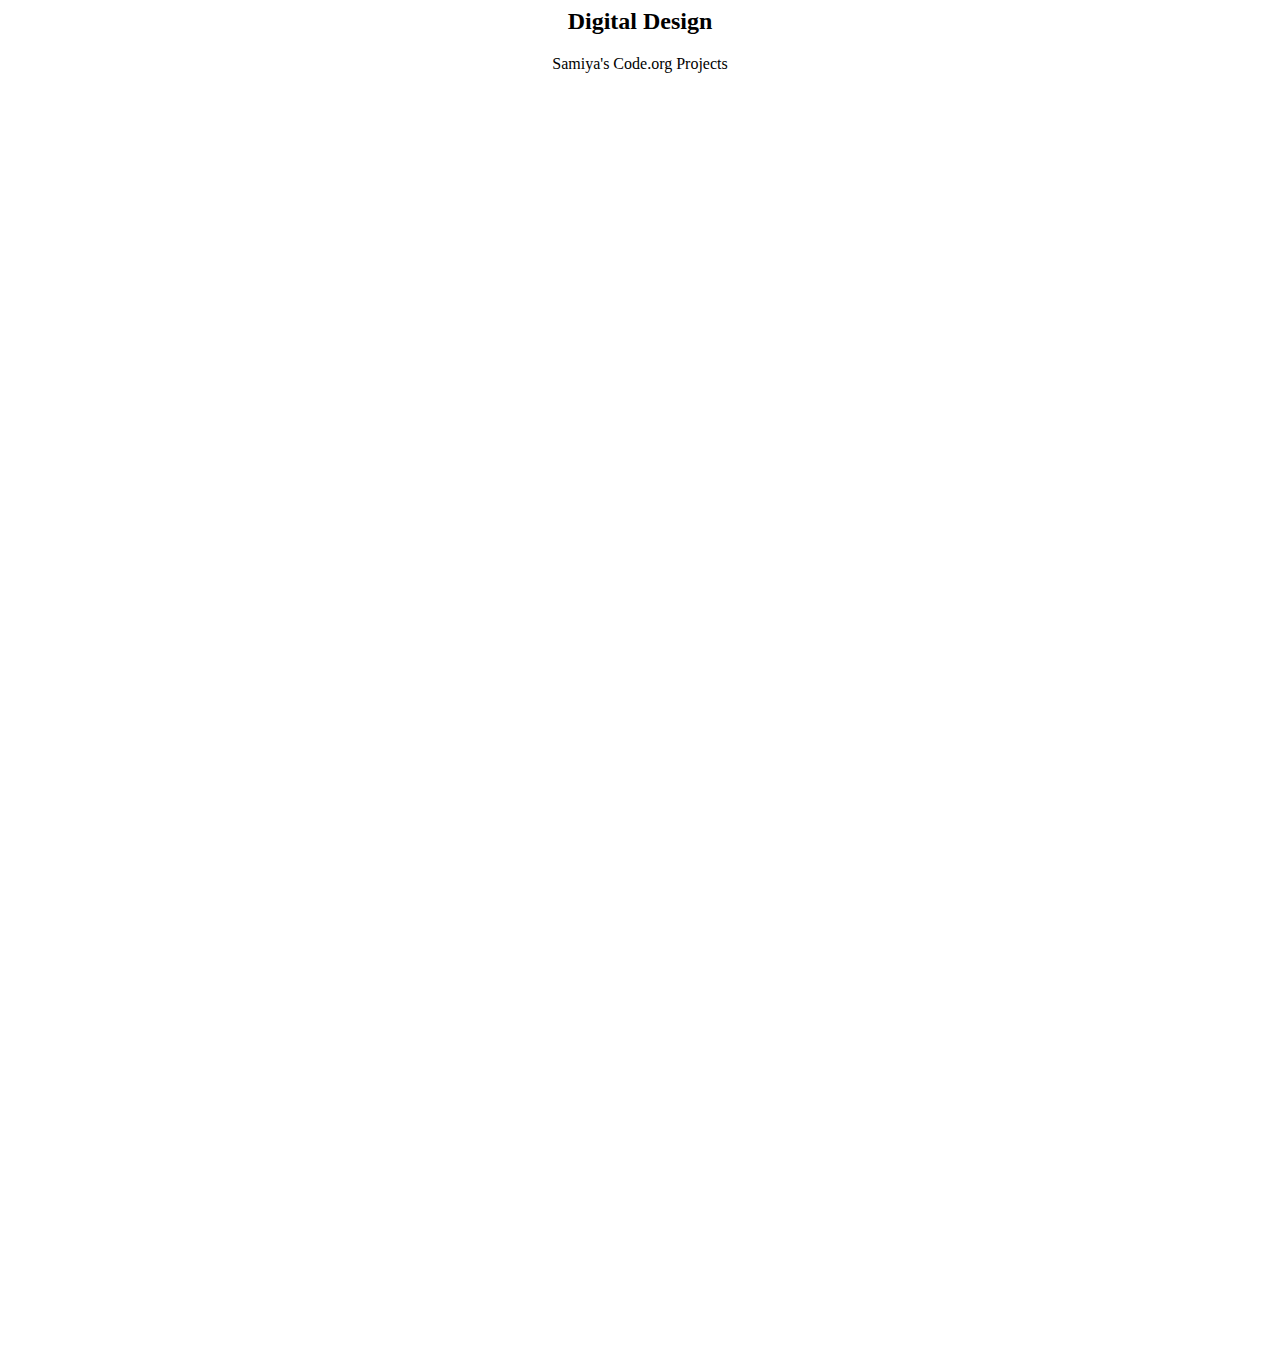
==== digital.html @ ad5aef5f "Update and rename index3.html to digital.html" ====
<html>
  <head>
    <title> Samiya's Project </title>
  </head>
  <body>
    <center>
    <h2> Digital Design  </h2>
    <p> Samiya's Code.org Projects <p>
  <iframe width="392" height="620" style="border: 0px;" src="https://studio.code.org/projects/applab/Cskn6zg44AJfq5yQvr1SHYbNr7ShwbBg10wkaogqtGf/embed?nosource"></iframe>
 <iframe width="392" height="620" style="border: 0px;" src="https://studio.code.org/projects/applab/e8KwtiOhsiBR55uXGbEpEsTmDtSN2wuGYGL3b1H2Dbf/embed?nosource"></iframe>
      <iframe width="392" height="620" style="border: 0px;" src="https://studio.code.org/projects/applab/WCbBBeuJaiRgpBZukvvvs4uGJuRSPSbjvuqIQSnmZNx/embed?nosource"></iframe>
           <iframe width="392" height="620" style="border: 0px;" src="https://studio.code.org/projects/applab/0CbKQmc1t9GL1wVkMg58n7RbvEf7GNNkxE76YemZYnH/embed?nosource"></iframe>
    </center>
  </body>
</html>
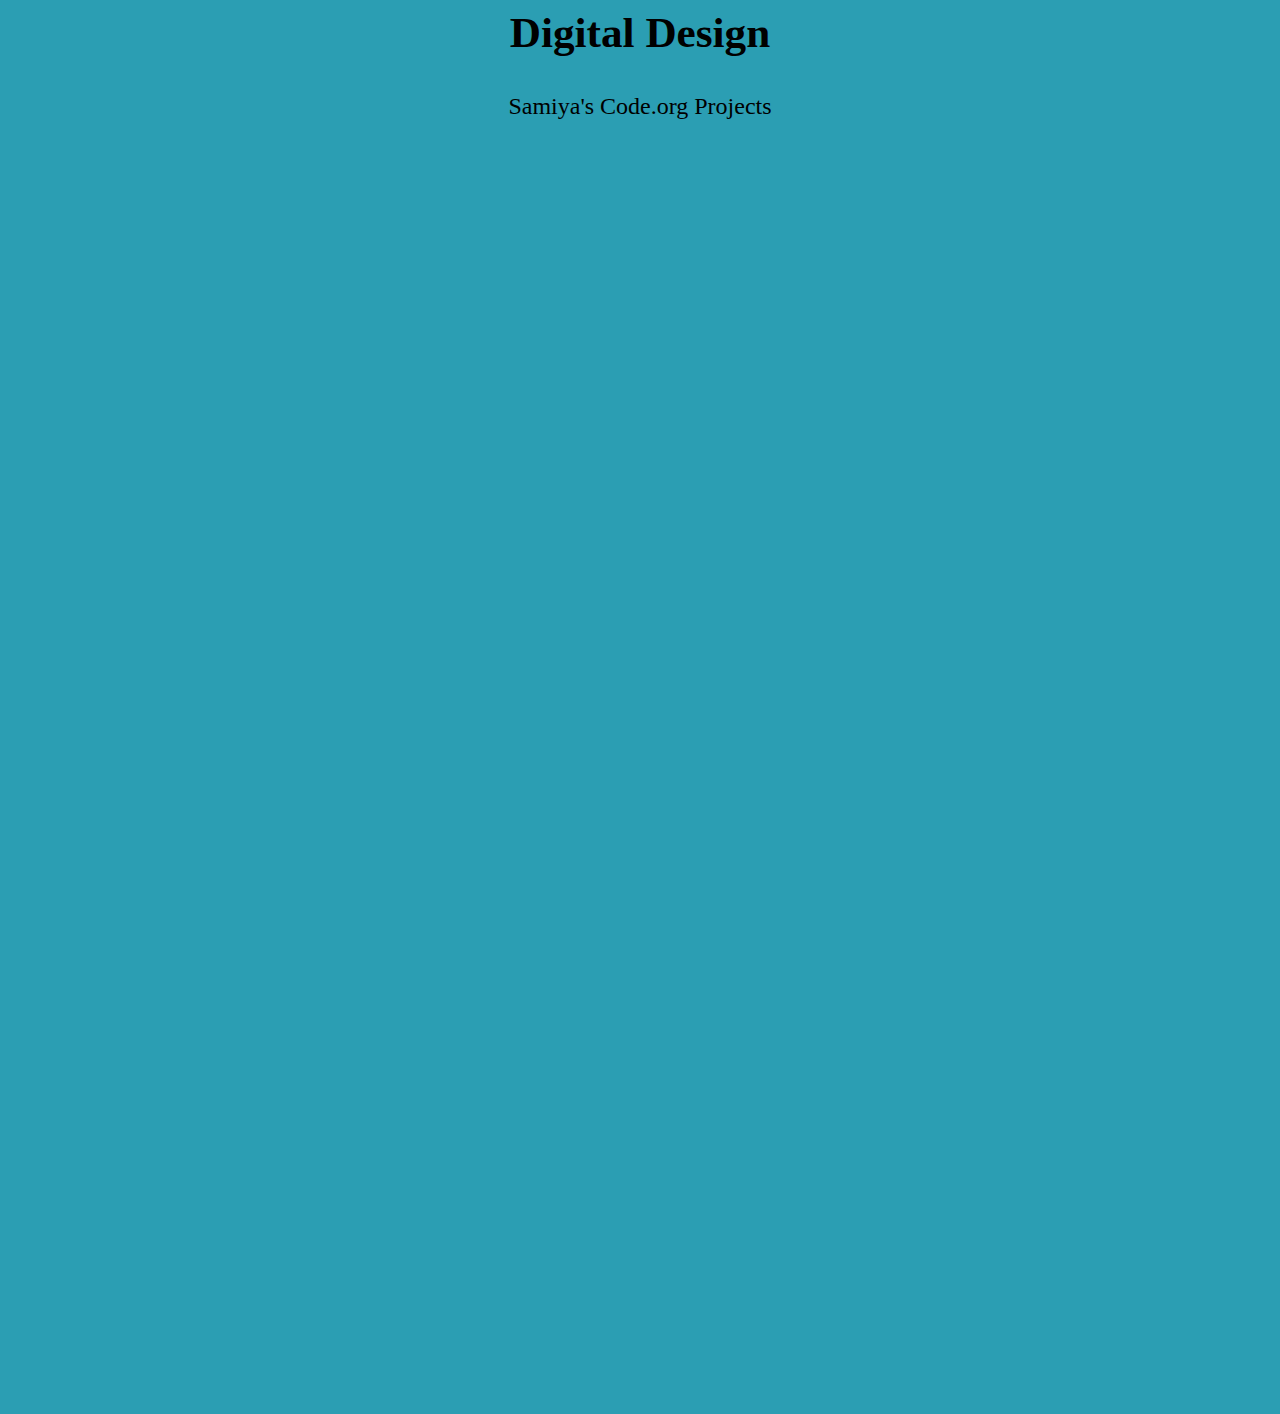
==== commit 4fab003b: "Update digital.html" ====
--- a/digital.html
+++ b/digital.html
@@ -1,6 +1,7 @@
 <html>
-  <head>
-    <title> Samiya's Project </title>
+  <head>  
+     <link rel="stylesheet" href="styledigital.css">
+    <title> Digital Design </title>
   </head>
   <body>
     <center>
--- a/styledigital.css
+++ b/styledigital.css
@@ -0,0 +1,17 @@
+body{
+  background-color:#2B9EB3;
+}
+h2{
+font-size: 270%;
+  font-family: "Trebuchet MS";
+}
+p{
+  font-size: 150%;
+  font-family: "Papyrus";
+}
+ul{
+  text-align: center;
+  list-style-type: none;
+
+}
+
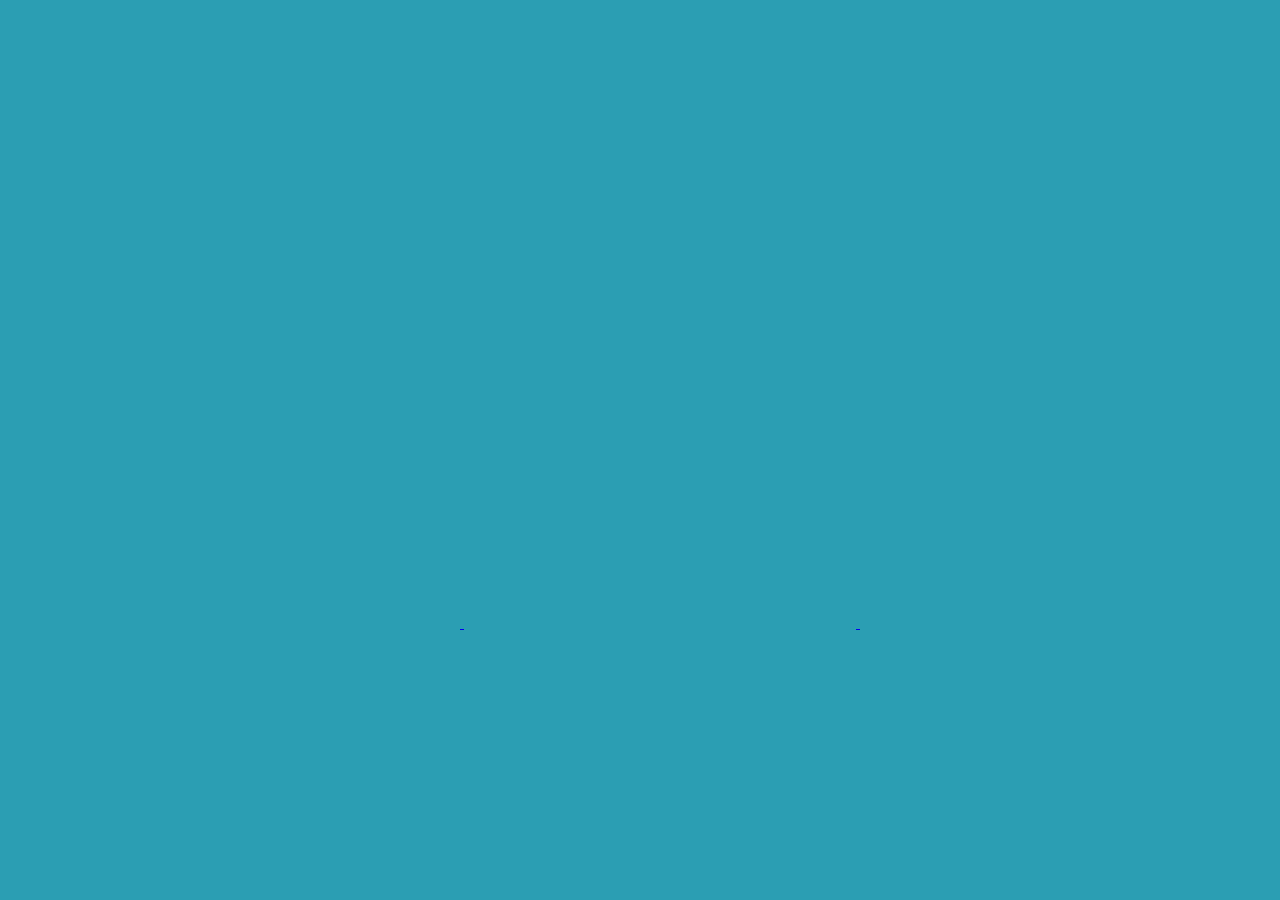
==== commit 719bfd60: "Update digital.html" ====
--- a/digital.html
+++ b/digital.html
@@ -4,6 +4,10 @@
     <title> Digital Design </title>
   </head>
   <body>
+    <ul>
+      <li><a href = "index.html> Back </a> </li>
+    </ul>
+    <br>
     <center>
     <h2> Digital Design  </h2>
     <p> Samiya's Code.org Projects <p>
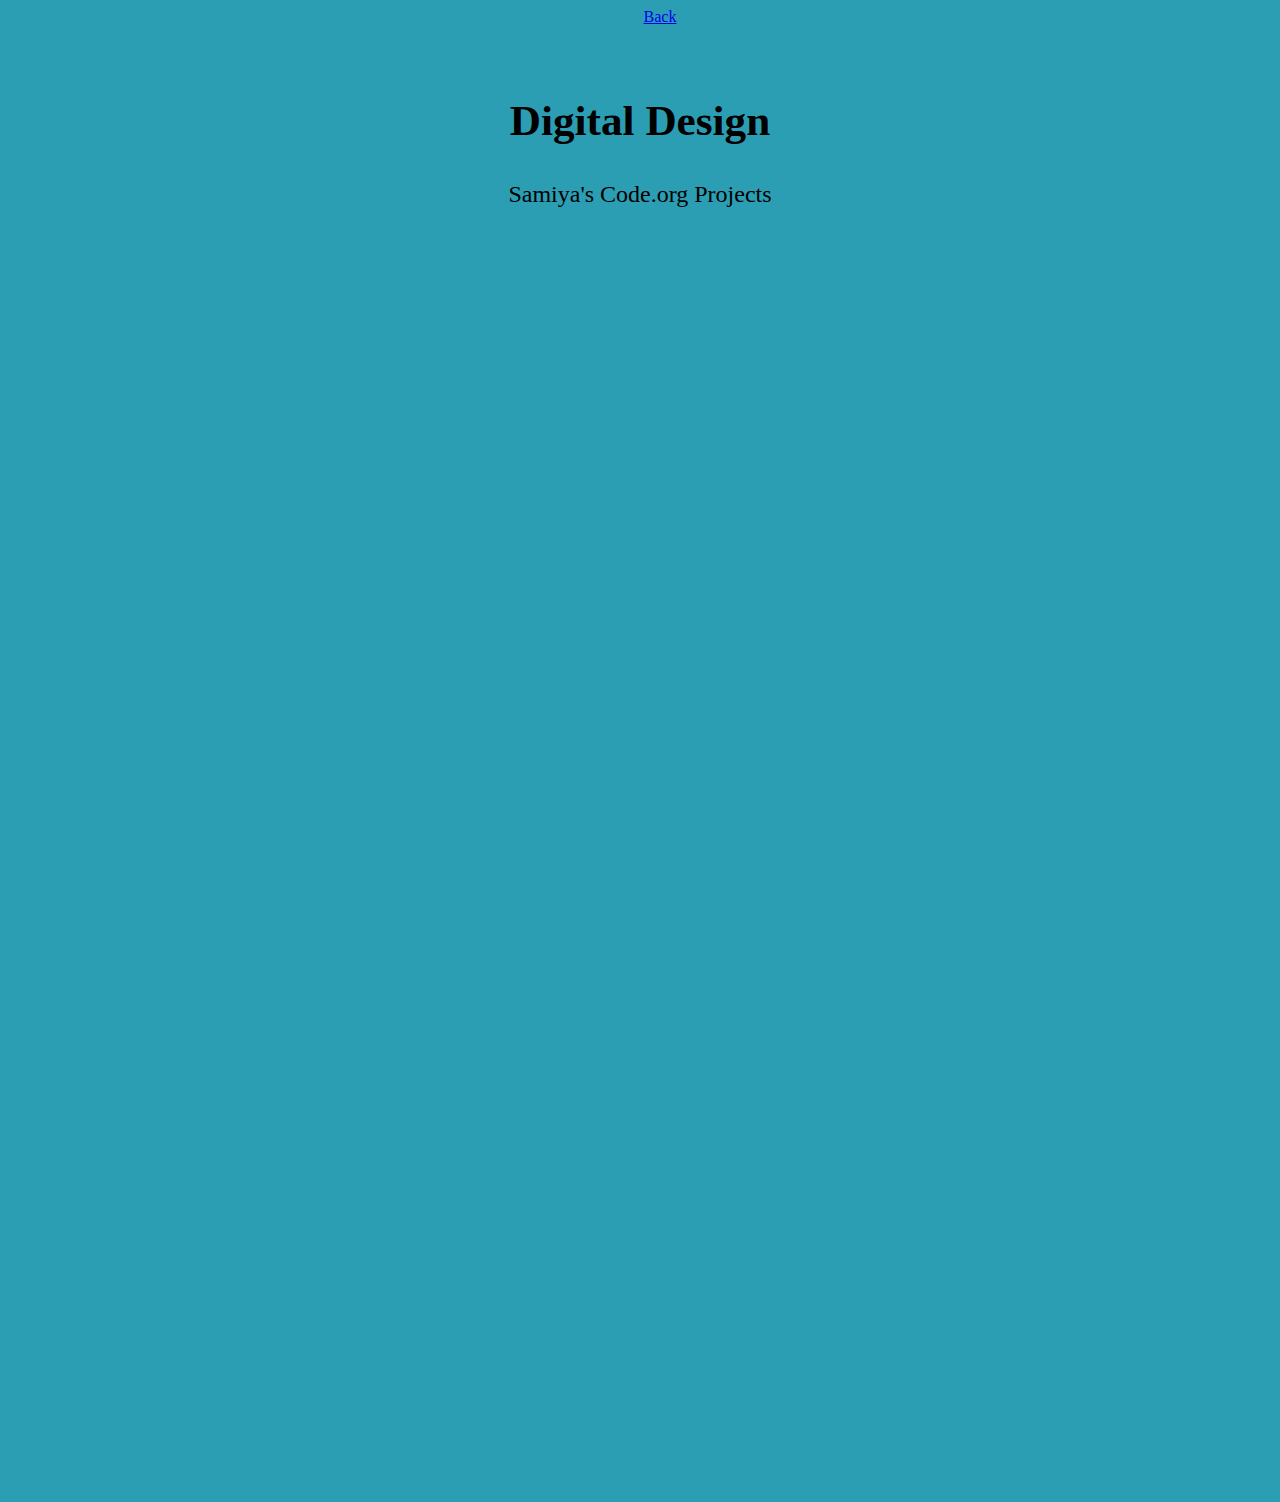
==== commit 59e75ff7: "Update digital.html" ====
--- a/digital.html
+++ b/digital.html
@@ -5,7 +5,7 @@
   </head>
   <body>
     <ul>
-      <li><a href = "index.html> Back </a> </li>
+      <li><a href = "index.html"> Back </a> </li>
     </ul>
     <br>
     <center>
